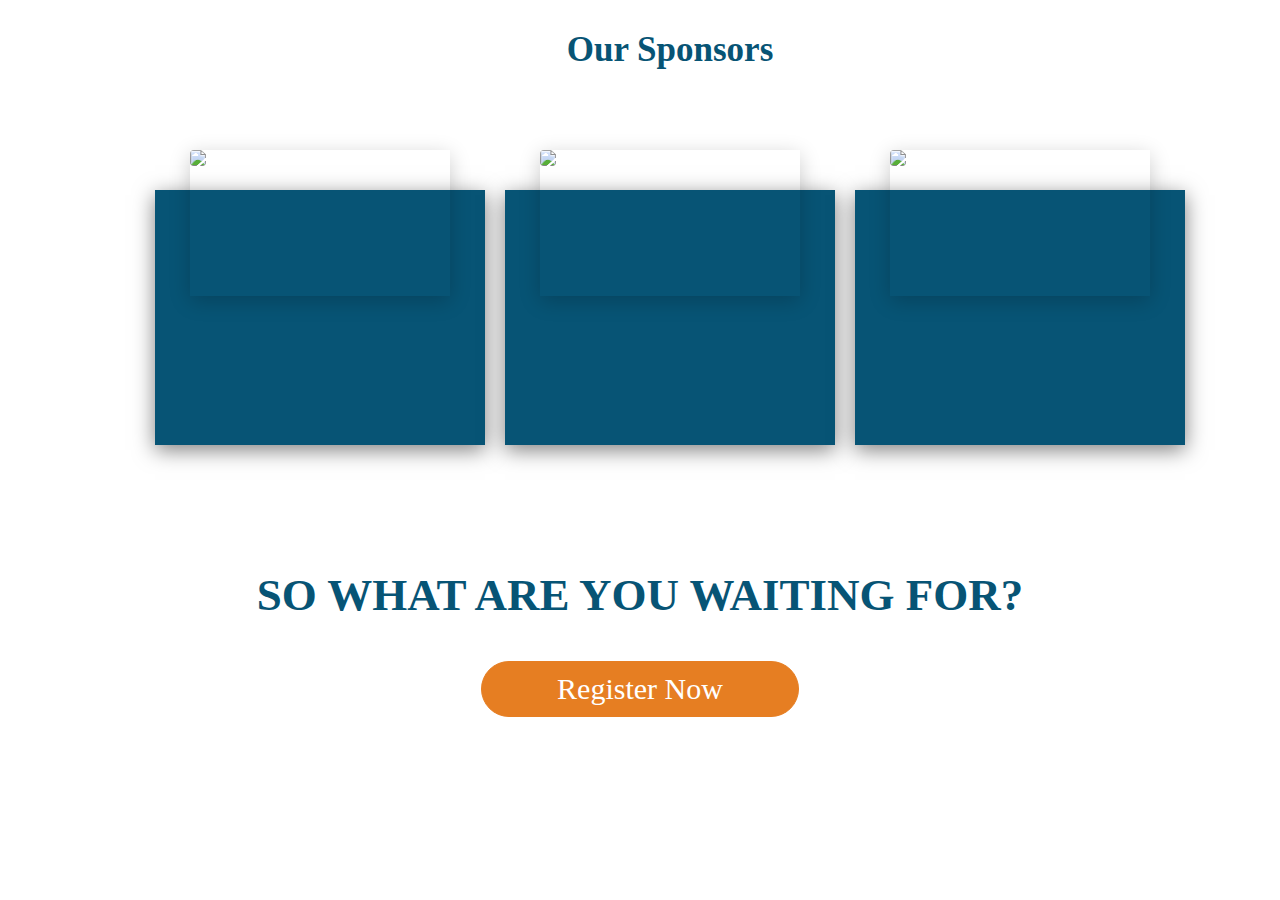
==== main.html @ 68d8dbfe "commits" ====
<!DOCTYPE html>
<html>
<head>
	<title>Sponsor Section</title>
	<link rel="stylesheet" type="text/css" href="mainstyle.css">
	<link rel="stylesheet" type="text/css" href="css/bootstrap.css">
</head>
<body>
		<div class="sponsor-start">
			<div class="sponsor-heading">
				<h1>Our Sponsors</h1>
			</div>
		</div>
  		
		<div class="sponsor-container2">
			<div class="card">
				<div class="sponsor-image">
					<img src="images/s1.png">
				</div>
				<div class="content">
					<h2>Name 1</h2>
					<p>Lorem ipsum dolor sit amet, consectetur adipisicing elit, sed do eiusmod
					tempor incididunt ut labore et dolore magna aliqua. Ut enim ad minim veniam,
					quis nostrud exercitation ullamco laboris nisi ut aliquip ex ea commodo
					consequat. Duis aute irure dolor in reprehenderit in voluptate velit esse
					cillum dolore eu fugiat nulla pariatur.</p>
				</div>
			</div>

			<div class="card">
				<div class="sponsor-image">
					<img src="images/s1.png">
				</div>
				<div class="content">
					<h2>Name 2</h2>
					<p>Lorem ipsum dolor sit amet, consectetur adipisicing elit, sed do eiusmod
					tempor incididunt ut labore et dolore magna aliqua. Ut enim ad minim veniam,
					quis nostrud exercitation ullamco laboris nisi ut aliquip ex ea commodo
					consequat. Duis aute irure dolor in reprehenderit in voluptate velit esse
					cillum dolore eu fugiat nulla pariatur.</p>
				</div>
			</div>


			<div class="card">
				<div class="sponsor-image">
					<img src="images/s1.png">
				</div>
				<div class="content">
					<h2>Name 3</h2>
					<p>Lorem ipsum dolor sit amet, consectetur adipisicing elit, sed do eiusmod
					tempor incididunt ut labore et dolore magna aliqua. Ut enim ad minim veniam,
					quis nostrud exercitation ullamco laboris nisi ut aliquip ex ea commodo
					consequat. Duis aute irure dolor in reprehenderit in voluptate velit esse
					cillum dolore eu fugiat nulla pariatur.</p>
				</div>
			</div>
		</div>



		<div class="sponsor-bottom"> 
			<h2>SO WHAT ARE YOU WAITING FOR?</h2>
			<a class="reg-btn" href="#">Register Now</a>
		</div>

</body>
</html>
---- mainstyle.css ----
*{
	padding: 0;
	margin: 0;
}

body {/*
	display: flex;
	justify-content: center;
	align-items: center;*/
	align-content: center;
	justify-content: center;
	align-items: center;
	background-color: #fff; 
}

.sponsor-start {
	padding: 30px;
	background: #fff;
	width: 100%;
}

.sponsor-heading {
	text-decoration: none;
	font-weight: normal;
}

.sponsor-heading h1 {
	text-align: center;
	color: #075475;
	font-size: 35px;
	margin-bottom: 30px;
}

.sponsor-container2 {
	position: relative;
	width: 100%;
	display: flex;
	justify-content: center;
	align-items: center;
	align-content: center;
	flex-wrap: wrap;
	padding: 30px;
}

.sponsor-container2 .card {
	position: relative;
	max-width: 300px;
	height: 215px;
	background: #075475;
	margin: 30px 10px;
	padding: 20px 15px;
	display: flex;
	flex-direction: column;
	box-shadow: 0 5px 20px rgba(0,0,0,0.5);
	transition: 0.3s ease-in-out;
}

.sponsor-container2 .card:hover {
	height: 420px;
}

.sponsor-container2 .card .sponsor-image {
	position: relative;
	width: 260px;
	height: 260px;
	top: -60px;
	left: 20px;
	z-index: 1;
	box-shadow: 0 5px 20px rgba(0,0,0,0.2);
}

.sponsor-container2 .card .sponsor-image img {
	max-width: 100%;
	border-radius: 4px;
}

.sponsor-container2 .card .content {
	position: relative;
	margin-top: -140px;
	padding: 10px 15px;
	text-align: center;
	color: #fff;
	visibility: hidden;
	opacity: 0;
	transition: 0.3s ease-in-out;
}

.sponsor-container2 .card:hover .content {
	visibility: visible;
	opacity: 1;
	margin-top: -40px;
	transition-delay: 0.3s;
}

.sponsor-bottom {
	color: #075475;
	font-size: 30px;
	margin-top: 5%;
	text-align: center;
	font-weight: normal;
}

.reg-btn:link,
.reg-btn:visited {
    padding: 10px 30px;
    font-weight: 300;
    text-decoration: none;
    border-radius: 200px; 
    background-color: #e67e22;
    border: 1px solid #e67e22;
    color: #fff;
}

.sponsor-bottom a{
	display: inline-block;
    margin-top: 40px;
    width: 20%;
    align-content: center;
    justify-content: center;
    margin-bottom: 10%;
}

.reg-btn:hover,
.reg-btn:active{
    background-color: #cf6d17;
    border: 1px solid #e67e22;
    background-color: #cf6d17;
    
}

@media only screen and (max-width: 500px) {
    .sponsor-heading ,.sponsor-image {
      text-align: center
   
    }

    .sponsor-container2 {
    	display: block;
    }

    .sponsor-container2 .card .sponsor-image{
    	margin-top: 40px;
    }

    .sponsor-bottom {
    	margin-top: 40px;
    	font-size: 20px;
    }

    .sponsor-bottom a {
    	width: 50%;
    	left: 50%;
    }

    .reg-btn {
    	padding: 0;
    }
}
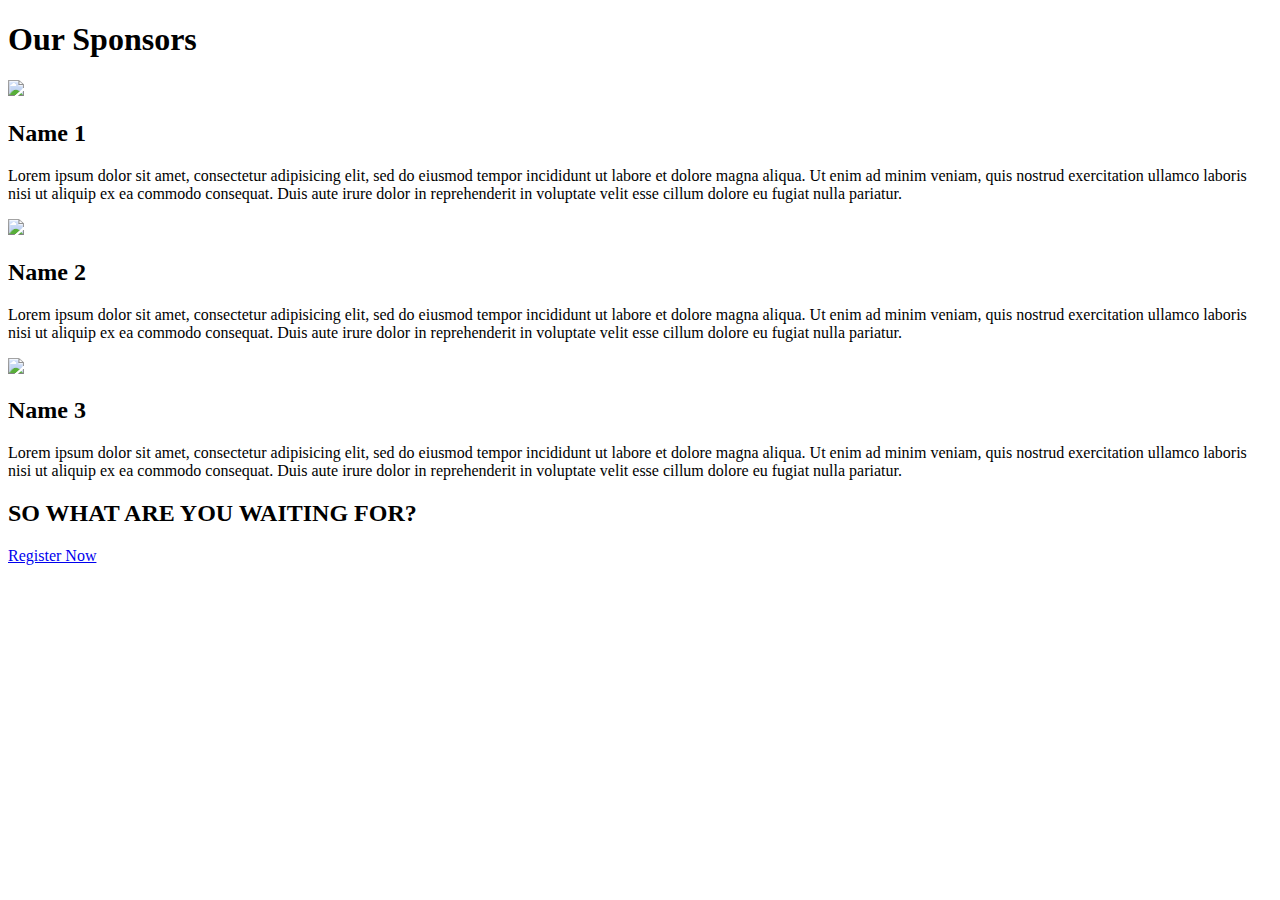
==== commit 3bc48e81: "final commits" ====
--- a/main.html
+++ b/main.html
@@ -1,8 +1,8 @@
 <!DOCTYPE html>
-<html>
+<html lang="en">
 <head>
 	<title>Sponsor Section</title>
-	<link rel="stylesheet" type="text/css" href="mainstyle.css">
+	<link rel="stylesheet" type="text/css" href="css/mainstyle.css">
 	<link rel="stylesheet" type="text/css" href="css/bootstrap.css">
 </head>
 <body>
